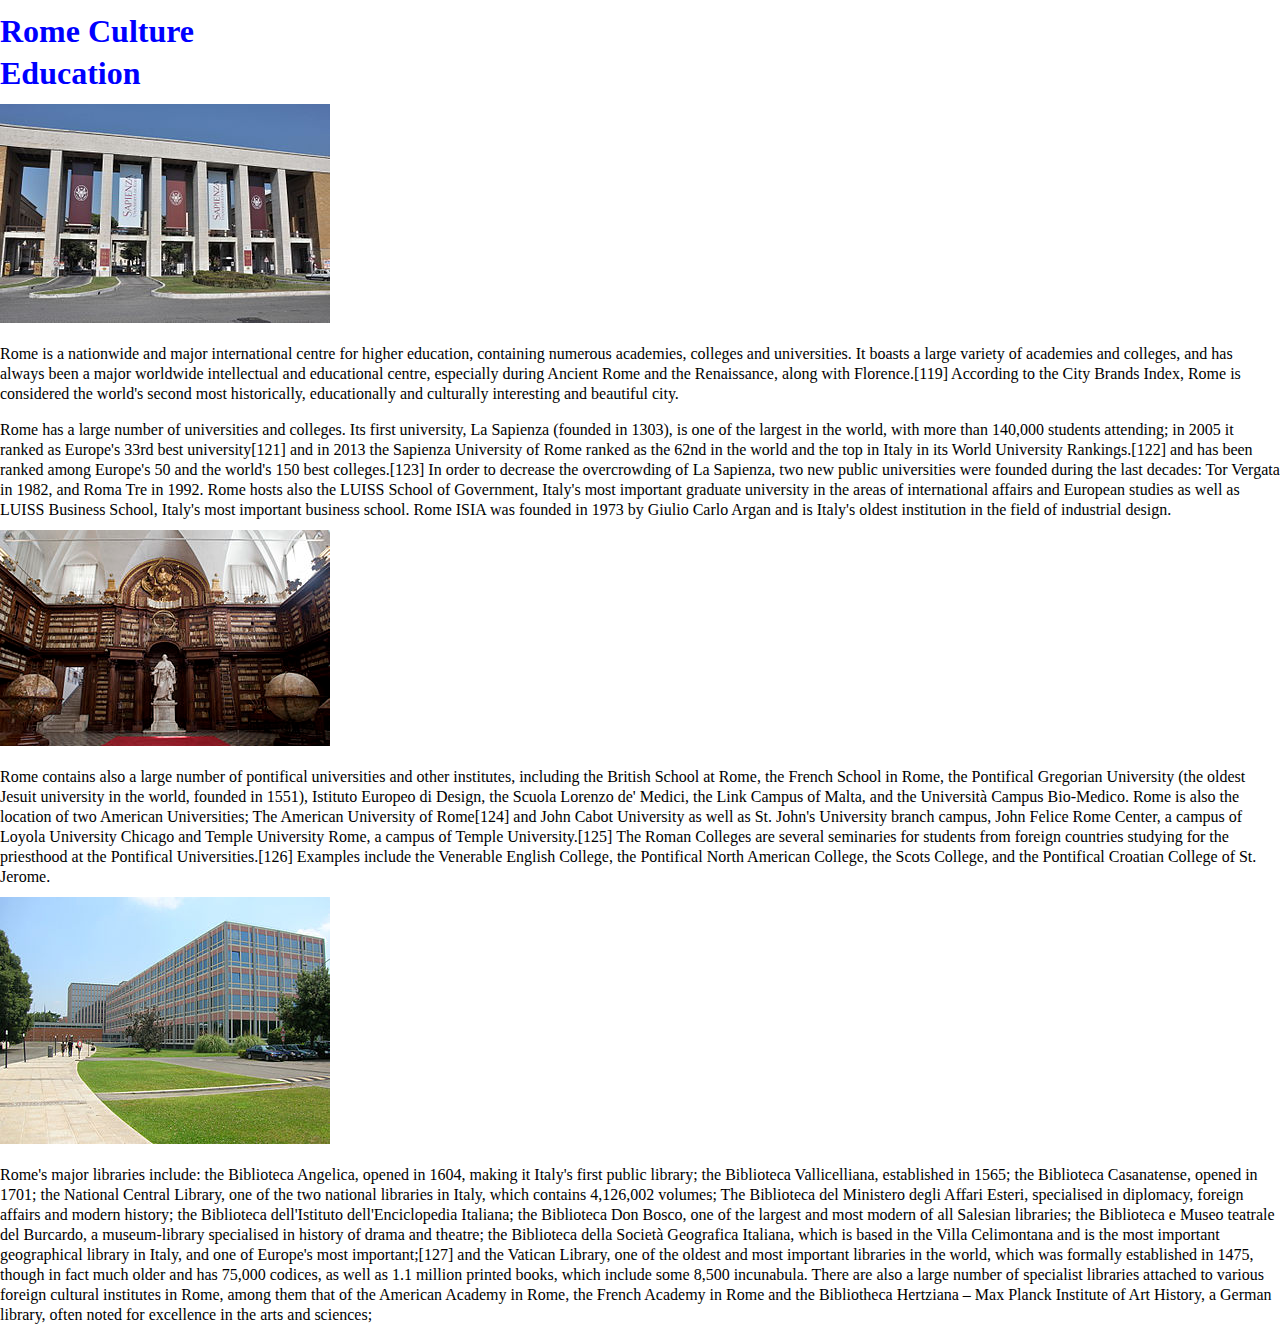
==== www/education.html @ 18b2ef29 "Lade till Sport och Education" ====
<!DOCTYPE html>
<html lang="en">
  <head>
    <title>Titel</title>
    <link rel="stylesheet" href="style.css">
    <link rel="stylesheet" href="normalize.css">
    <meta charset="utf-8">
  </head>
  <body>
    <h1>Rome Culture</h1>
    <h1>Education</h1>
    <img src="hogskola.jpg">
    
    <p>Rome is a nationwide and major international centre for higher education, containing numerous academies, colleges and universities. It boasts a large variety of academies and colleges, and has always been a major worldwide intellectual and educational centre, especially during Ancient Rome and the Renaissance, along with Florence.[119] According to the City Brands Index, Rome is considered the world's second most historically, educationally and culturally interesting and beautiful city.</p>

    <p>Rome has a large number of universities and colleges. Its first university, La Sapienza (founded in 1303), is one of the largest in the world, with more than 140,000 students attending; in 2005 it ranked as Europe's 33rd best university[121] and in 2013 the Sapienza University of Rome ranked as the 62nd in the world and the top in Italy in its World University Rankings.[122] and has been ranked among Europe's 50 and the world's 150 best colleges.[123] In order to decrease the overcrowding of La Sapienza, two new public universities were founded during the last decades: Tor Vergata in 1982, and Roma Tre in 1992. Rome hosts also the LUISS School of Government, Italy's most important graduate university in the areas of international affairs and European studies as well as LUISS Business School, Italy's most important business school. Rome ISIA was founded in 1973 by Giulio Carlo Argan and is Italy's oldest institution in the field of industrial design.</p>

    <img src="bibliotek.jpg">
    <p>Rome contains also a large number of pontifical universities and other institutes, including the British School at Rome, the French School in Rome, the Pontifical Gregorian University (the oldest Jesuit university in the world, founded in 1551), Istituto Europeo di Design, the Scuola Lorenzo de' Medici, the Link Campus of Malta, and the Università Campus Bio-Medico. Rome is also the location of two American Universities; The American University of Rome[124] and John Cabot University as well as St. John's University branch campus, John Felice Rome Center, a campus of Loyola University Chicago and Temple University Rome, a campus of Temple University.[125] The Roman Colleges are several seminaries for students from foreign countries studying for the priesthood at the Pontifical Universities.[126] Examples include the Venerable English College, the Pontifical North American College, the Scots College, and the Pontifical Croatian College of St. Jerome.</p>

    <img src="bibliotek2.jpg">
    <p>Rome's major libraries include: the Biblioteca Angelica, opened in 1604, making it Italy's first public library; the Biblioteca Vallicelliana, established in 1565; the Biblioteca Casanatense, opened in 1701; the National Central Library, one of the two national libraries in Italy, which contains 4,126,002 volumes; The Biblioteca del Ministero degli Affari Esteri, specialised in diplomacy, foreign affairs and modern history; the Biblioteca dell'Istituto dell'Enciclopedia Italiana; the Biblioteca Don Bosco, one of the largest and most modern of all Salesian libraries; the Biblioteca e Museo teatrale del Burcardo, a museum-library specialised in history of drama and theatre; the Biblioteca della Società Geografica Italiana, which is based in the Villa Celimontana and is the most important geographical library in Italy, and one of Europe's most important;[127] and the Vatican Library, one of the oldest and most important libraries in the world, which was formally established in 1475, though in fact much older and has 75,000 codices, as well as 1.1 million printed books, which include some 8,500 incunabula. There are also a large number of specialist libraries attached to various foreign cultural institutes in Rome, among them that of the American Academy in Rome, the French Academy in Rome and the Bibliotheca Hertziana – Max Planck Institute of Art History, a German library, often noted for excellence in the arts and sciences;</p>

  </body>
</html>
---- www/style.css ----
body{
    font-family: Georgia;
    font-size: 16px;
    line-height:125%;
}
h1 {
   color: blue;
   font-family: Verdana;
   font-size: 30px;
   font-weight:bold;
   margin-bottom: 20px;  
}
h2 {
    color: blue;
    font-family: Verdana;
    font-size: 20px;
    margin-bottom:10px;
}     
p {
    margin-bottom: 10px;
    

}
/* This ruleset applies for all ol tags inside main tags*/ 
main ul {
   list-style-type: square; 
   list-style-position: inside;
   margin-bottom: 15px;
}
main ol {
    list-style-type: decimal; 
    list-style-position: inside;
    margin-bottom: 15px;
}
nav a {
color: black;
text-decoration: none; /* removes underscore */
} 

header {
    background-color: lightgray;
}
/*
select alla header-tags, all main-tags and all footer-tags for this rulest
*/
header, main, footer {
    padding: 20px;

}
/* change all li tags inside nav so that they can be dispalyed beside each other*/
nav li {
    display: inline-block;
}

/* Add som space inside a tags in a nav */
nav a {
    display: inline-block;
    padding-top: 5px;
    padding-bottom: 5px;
    padding-left:  10px;
    padding-right: 10px;
    border-right: 1px solid white;
    color: #bbb;
    font-family: Verdana;
    text-decoration: none; /* removes underscore */
}
/* Change the look of a tags in the nav if you hover over them (have your mouse pointer abouve them*/
nav a:hover:not(.active) {
    color: #ddd;
}
nav {
   background-color: blue; 
}
/* Select all tags that has the attribute class="active"*/
.active {
    color: white;
}
/* Style all images inside the main tag the same way*/
main img {
    display: block; /* default is inline for img */
    margin-left: 40px; /* some spaces between img and text */
    width: 25%;
    float: right; /* float to the right of the text */
    border-radius: 10px; /* rounded corners*/
}
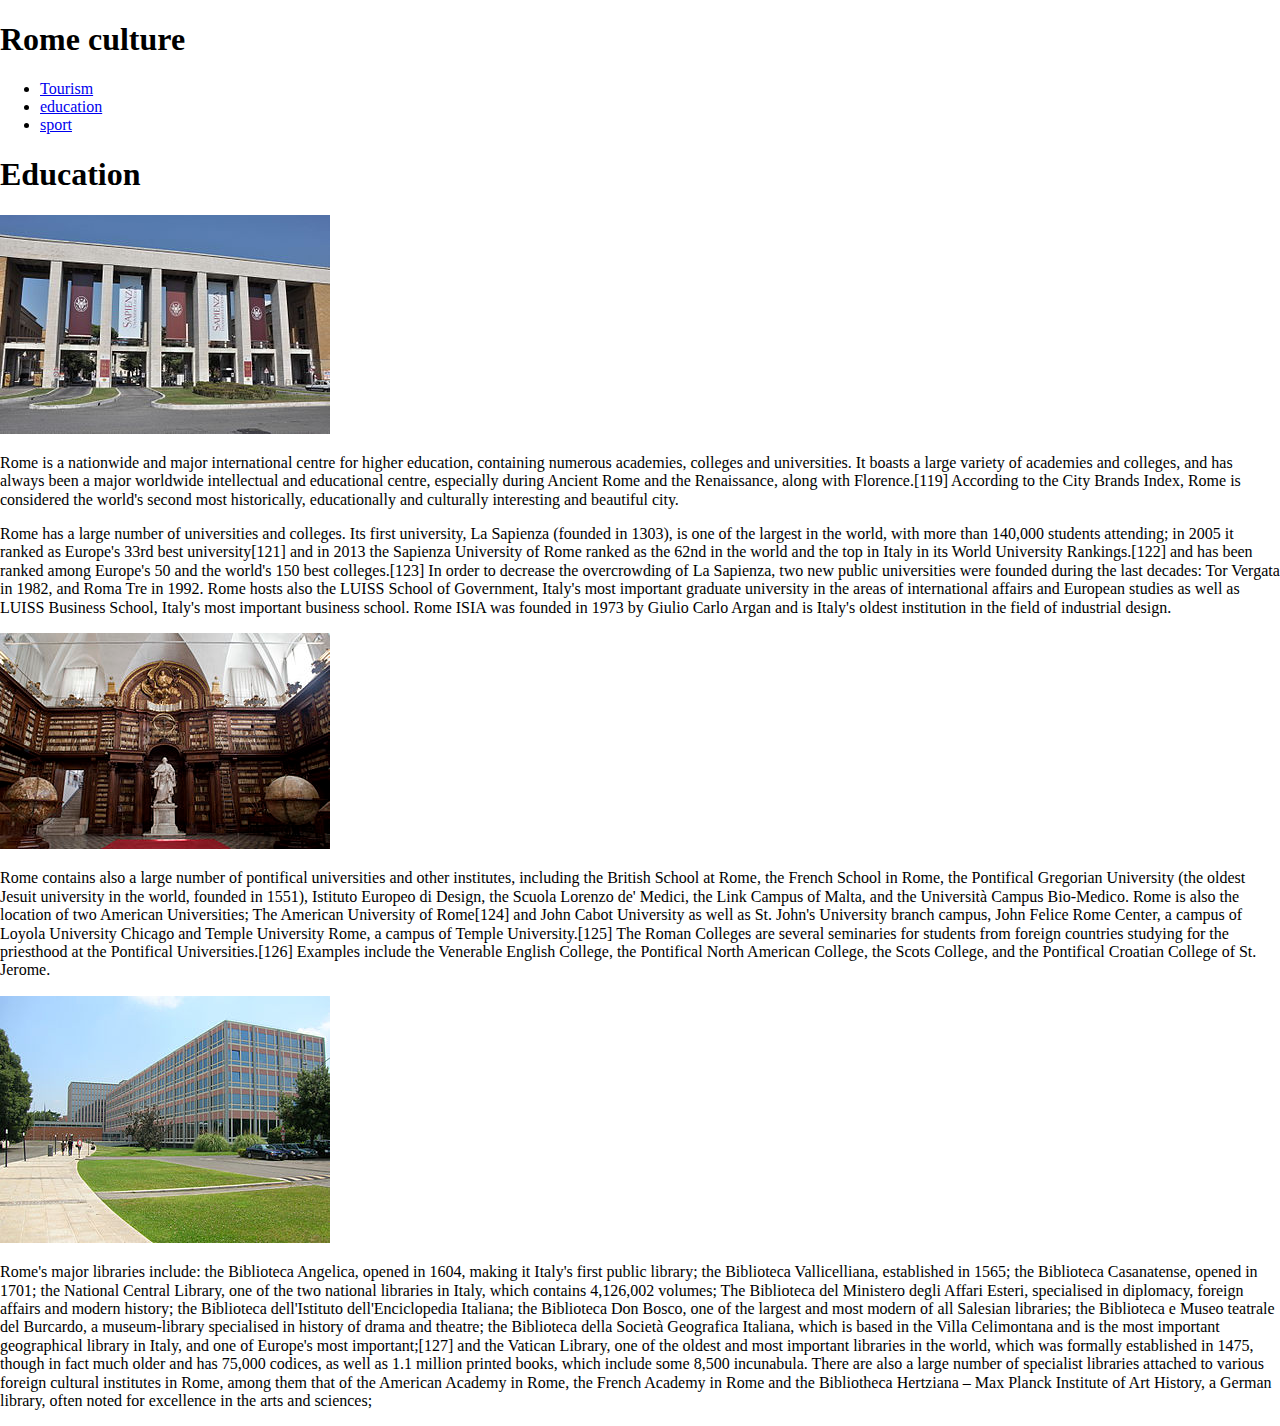
==== commit 850d152a: "Lade till Tourism & Cuisine" ====
--- a/www/education.html
+++ b/www/education.html
@@ -7,8 +7,17 @@
     <meta charset="utf-8">
   </head>
   <body>
-    <h1>Rome Culture</h1>
-    <h1>Education</h1>
+        <header>
+                <h1>Rome culture</h1>
+                <nav>
+                  <ul>
+                    <li><a href="tourism.html">Tourism</a></li>
+                    <li><a class="active" href="education.html">education</a></li>
+                    <li><a class="active" href="sport.html">sport</a></li>
+                  </ul>
+                </nav>
+        </header>
+        <h1>Education</h1>
     <img src="hogskola.jpg">
     
     <p>Rome is a nationwide and major international centre for higher education, containing numerous academies, colleges and universities. It boasts a large variety of academies and colleges, and has always been a major worldwide intellectual and educational centre, especially during Ancient Rome and the Renaissance, along with Florence.[119] According to the City Brands Index, Rome is considered the world's second most historically, educationally and culturally interesting and beautiful city.</p>
